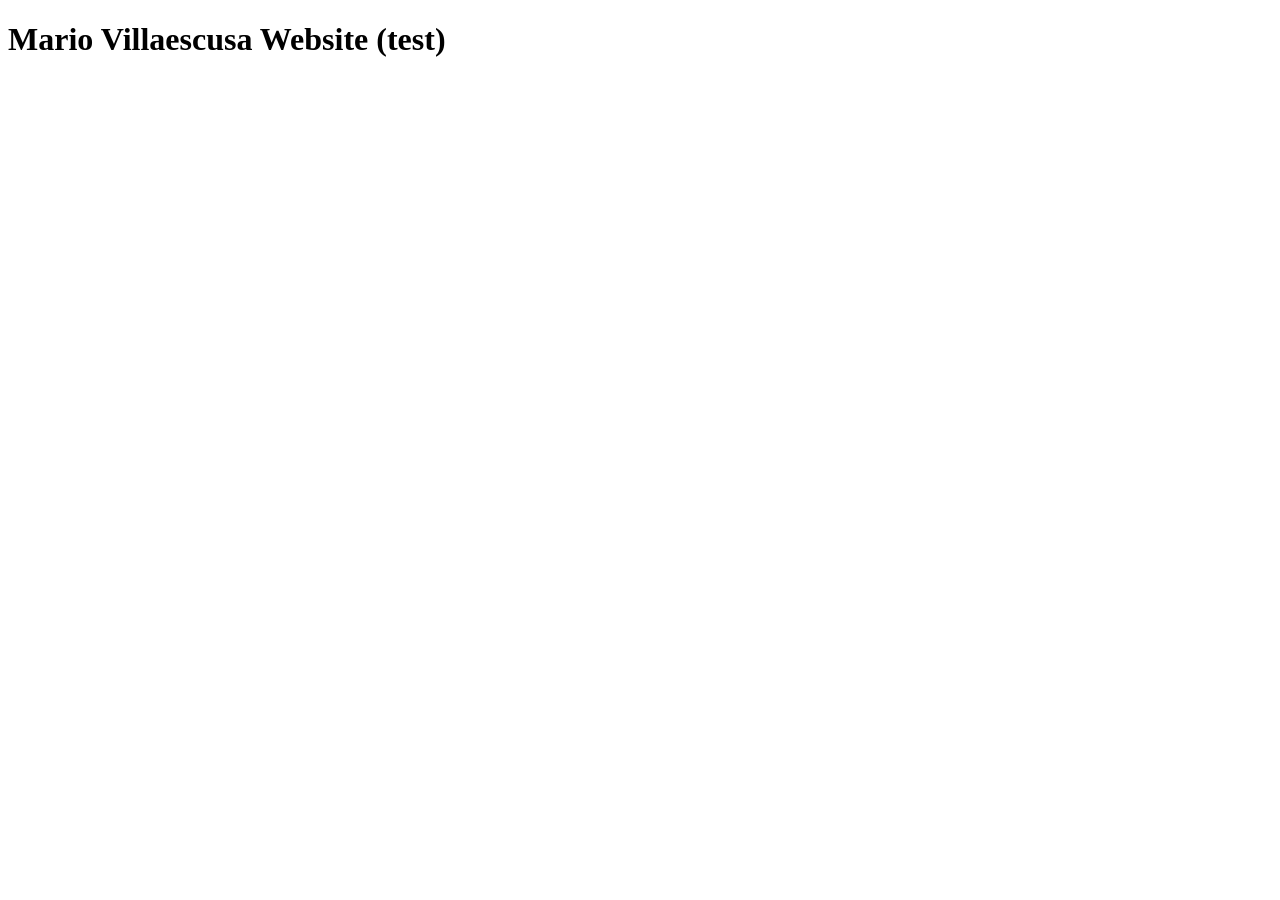
==== index.html @ 45aace47 "Add files via upload" ====
<!DOCTYPE html>
<html lang="en">
<head>
    <meta charset="UTF-8">
    <meta http-equiv="X-UA-Compatible" content="IE=edge">
    <meta name="viewport" content="width=device-width, initial-scale=1.0">
    <title>Mario Villaescusa Website (test)</title>
</head>
<body>
    <h1>Mario Villaescusa Website (test)</h1>
</body>
</html>
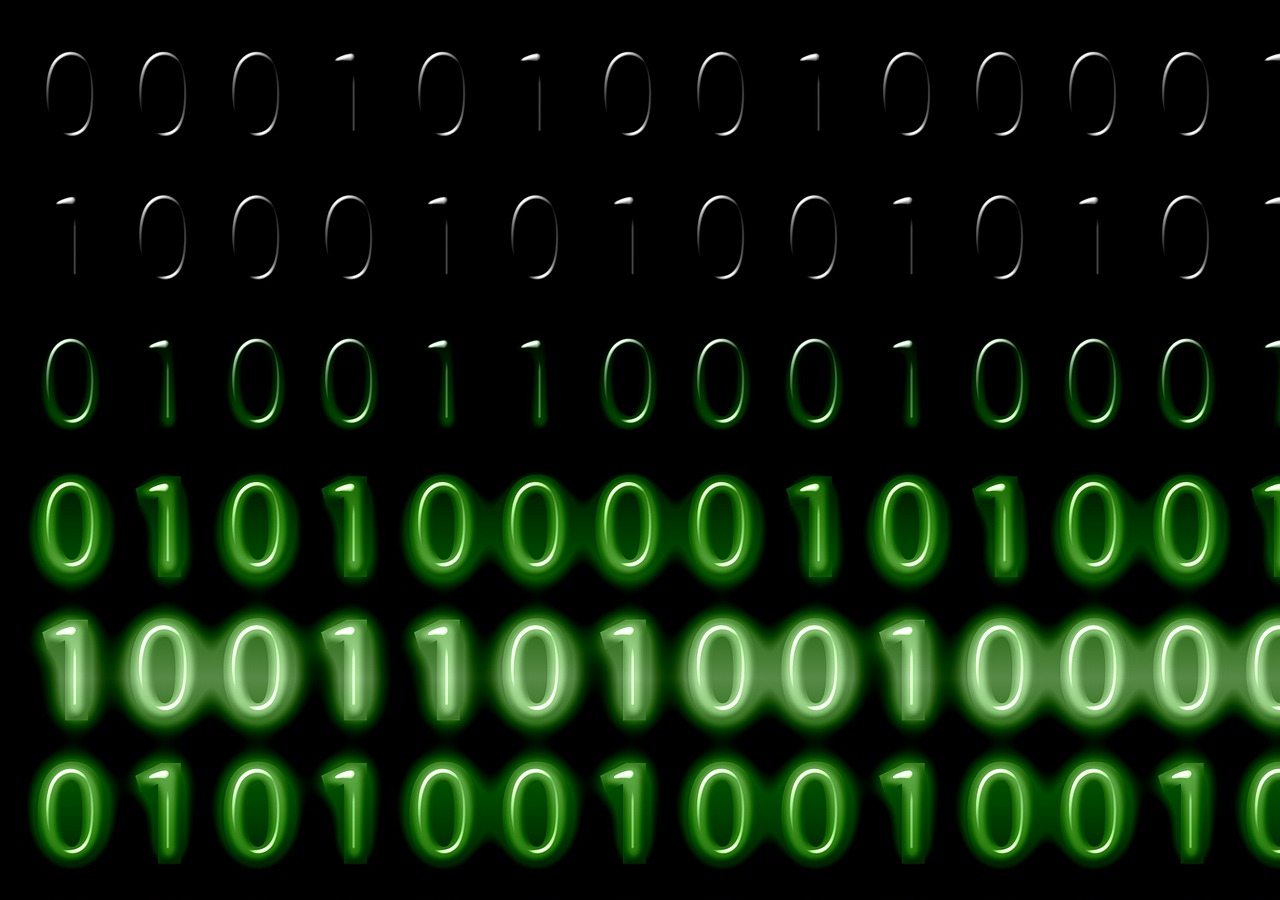
==== commit 5121be9e: "Add files via upload" ====
--- a/index.html
+++ b/index.html
@@ -6,7 +6,7 @@
     <meta name="viewport" content="width=device-width, initial-scale=1.0">
     <title>Mario Villaescusa Website (test)</title>
 </head>
-<body>
-    <h1>Mario Villaescusa Website (test)</h1>
+<body background="binary-code.jpg">
+    <h1></h1>
 </body>
 </html>
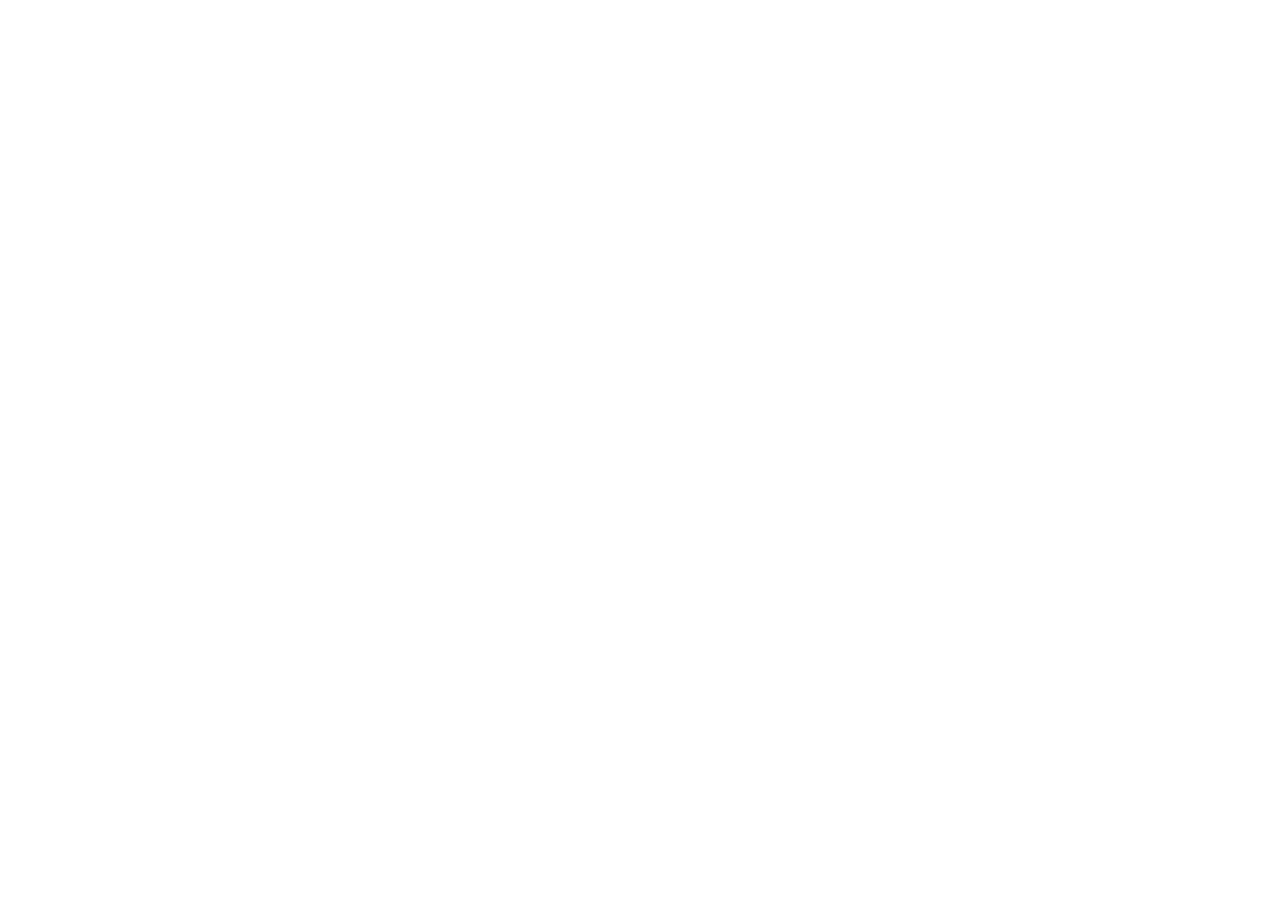
==== commit 35c2a556: "Add files via upload" ====
--- a/index.html
+++ b/index.html
@@ -1,12 +1,14 @@
-<!DOCTYPE html>
-<html lang="en">
-<head>
-    <meta charset="UTF-8">
-    <meta http-equiv="X-UA-Compatible" content="IE=edge">
-    <meta name="viewport" content="width=device-width, initial-scale=1.0">
-    <title>Mario Villaescusa Website (test)</title>
-</head>
-<body background="binary-code.jpg">
-    <h1></h1>
-</body>
-</html>+<!DOCTYPE html>
+<html lang="en">
+  <head>
+    <meta charset="UTF-8" />
+    <meta name="viewport" content="width=device-width, initial-scale=1.0" />
+    <meta http-equiv="X-UA-Compatible" content="ie=edge" />
+    <title>Mario Villaescusa</title>
+    <link rel="stylesheet" href="style.css" />
+    <script src="index.js"></script>
+  </head>
+  <body>
+      
+  </body>
+</html>
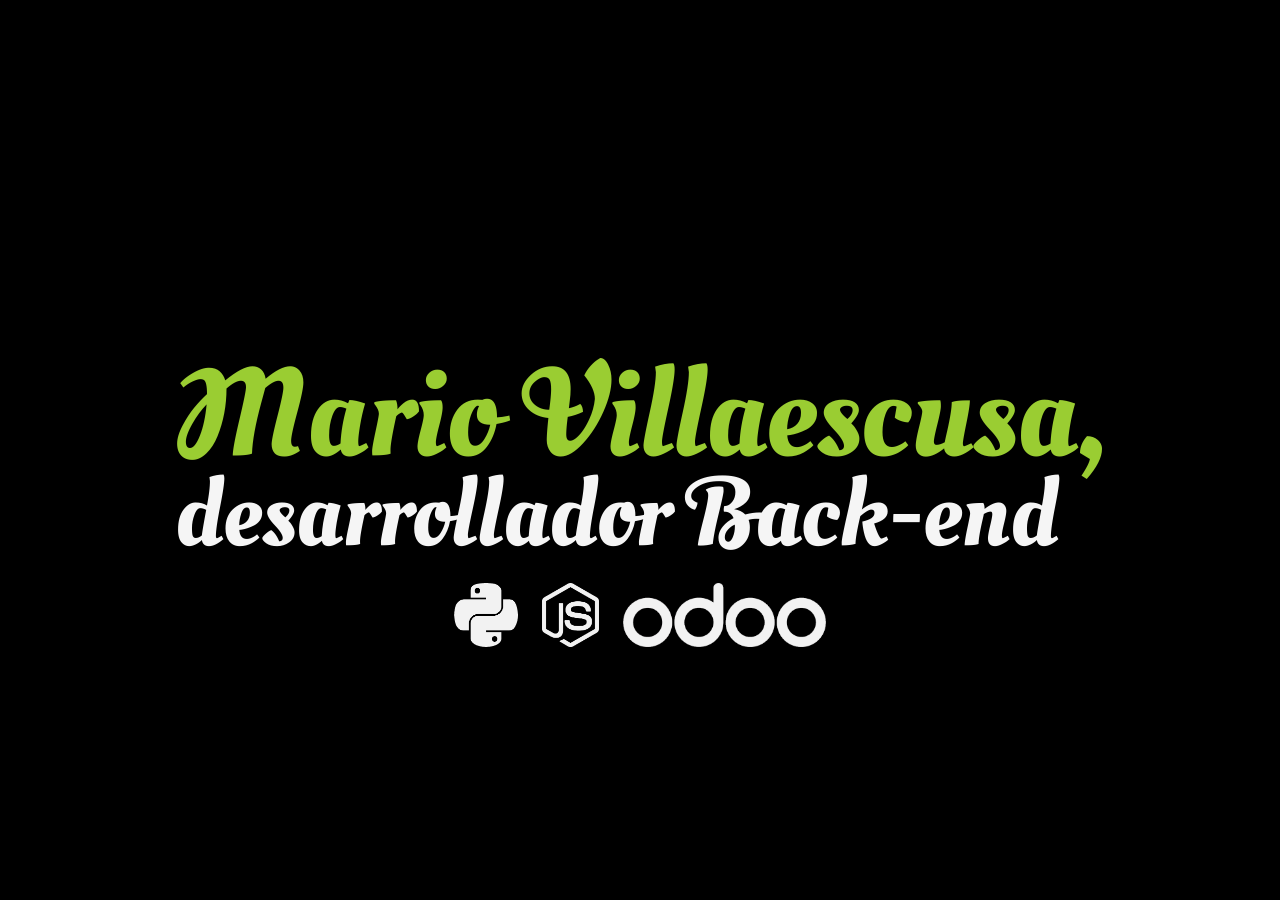
==== commit a9358939: "Add files via upload" ====
--- a/index.html
+++ b/index.html
@@ -5,10 +5,26 @@
     <meta name="viewport" content="width=device-width, initial-scale=1.0" />
     <meta http-equiv="X-UA-Compatible" content="ie=edge" />
     <title>Mario Villaescusa</title>
+    <link
+      href="https://cdn.jsdelivr.net/npm/bootstrap@5.1.3/dist/css/bootstrap.min.css"
+      rel="stylesheet"
+      integrity="sha384-1BmE4kWBq78iYhFldvKuhfTAU6auU8tT94WrHftjDbrCEXSU1oBoqyl2QvZ6jIW3"
+      crossorigin="anonymous"
+    />
     <link rel="stylesheet" href="style.css" />
     <script src="index.js"></script>
   </head>
   <body>
-      
+    <div class="container">
+      <h1>
+        <span class="name col-12">Mario Villaescusa,</span><br />desarrollador
+        Back-end
+      </h1>
+    </div>
+    <div class="row d-flex justify-content-center mt-3">
+      <img class="tech-icon" src="images/python.png" alt="Python" />
+      <img class="tech-icon" src="images/js.png" alt="JavaScript" />
+      <img class="tech-icon" src="images/odoo.png" alt="Odoo" />
+    </div>
   </body>
 </html>
--- a/style.css
+++ b/style.css
@@ -0,0 +1,37 @@
+@import url('https://fonts.googleapis.com/css2?family=Oleo+Script+Swash+Caps:wght@700&display=swap');
+
+/* html {
+  background: url(images/bg3-2.jpg) no-repeat center center fixed;
+  -webkit-background-size: cover;
+  -moz-background-size: cover;
+  -o-background-size: cover;
+  background-size: cover;
+} */
+
+body {
+    background-color: black;
+    font-family: 'Oleo Script Swash Caps', cursive;
+}
+
+h1{
+    font-size: 7.5vw;
+    color: whitesmoke;
+    line-height: .9;
+}
+
+.container{
+    margin-top: 40vh;
+    margin-left: auto;
+    display: flex;
+    justify-content: center;
+}
+
+.name{
+    font-size: 1.3em;
+    color: yellowgreen;
+}
+
+.tech-icon {
+    height: 5vw;
+    width: auto;
+}
